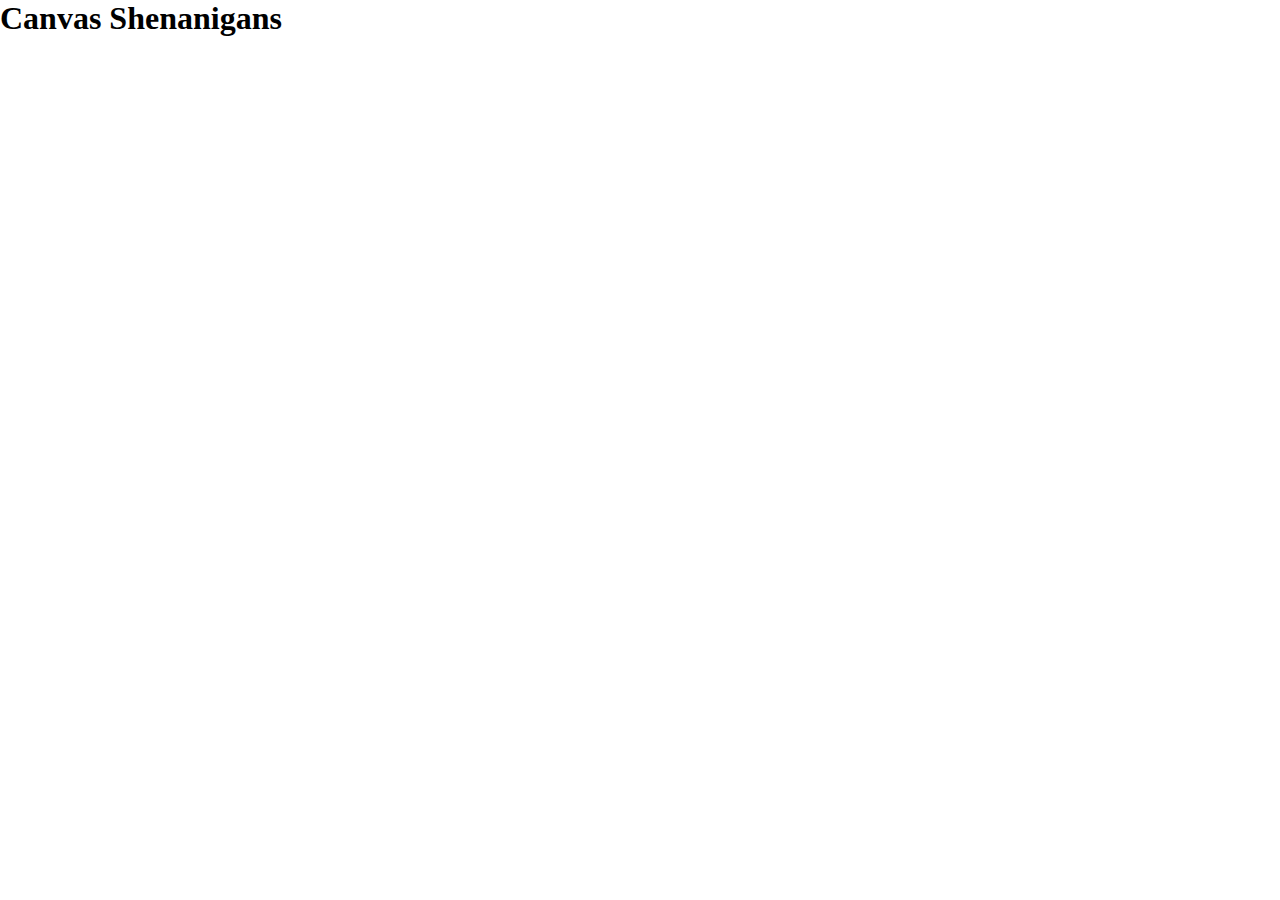
==== index.html @ 0aa45142 "Add initial files" ====
<!DOCTYPE html>
<html>
  <head>
    <meta charset="UTF-8" />
    <meta name="viewport" content="width=device-width, initial-scale=1" />
    <title>Canvas Shenanigans</title>
    <link rel="stylesheet" href="styles.css" />
  </head>

  <body>
    <h1>Canvas Shenanigans</h1>
    <canvas></canvas>

    <script src="canvas.js"></script>
  </body>
</html>
---- styles.css ----
* {
  padding: 0;
  margin: 0;
  box-sizing: border-box;
}
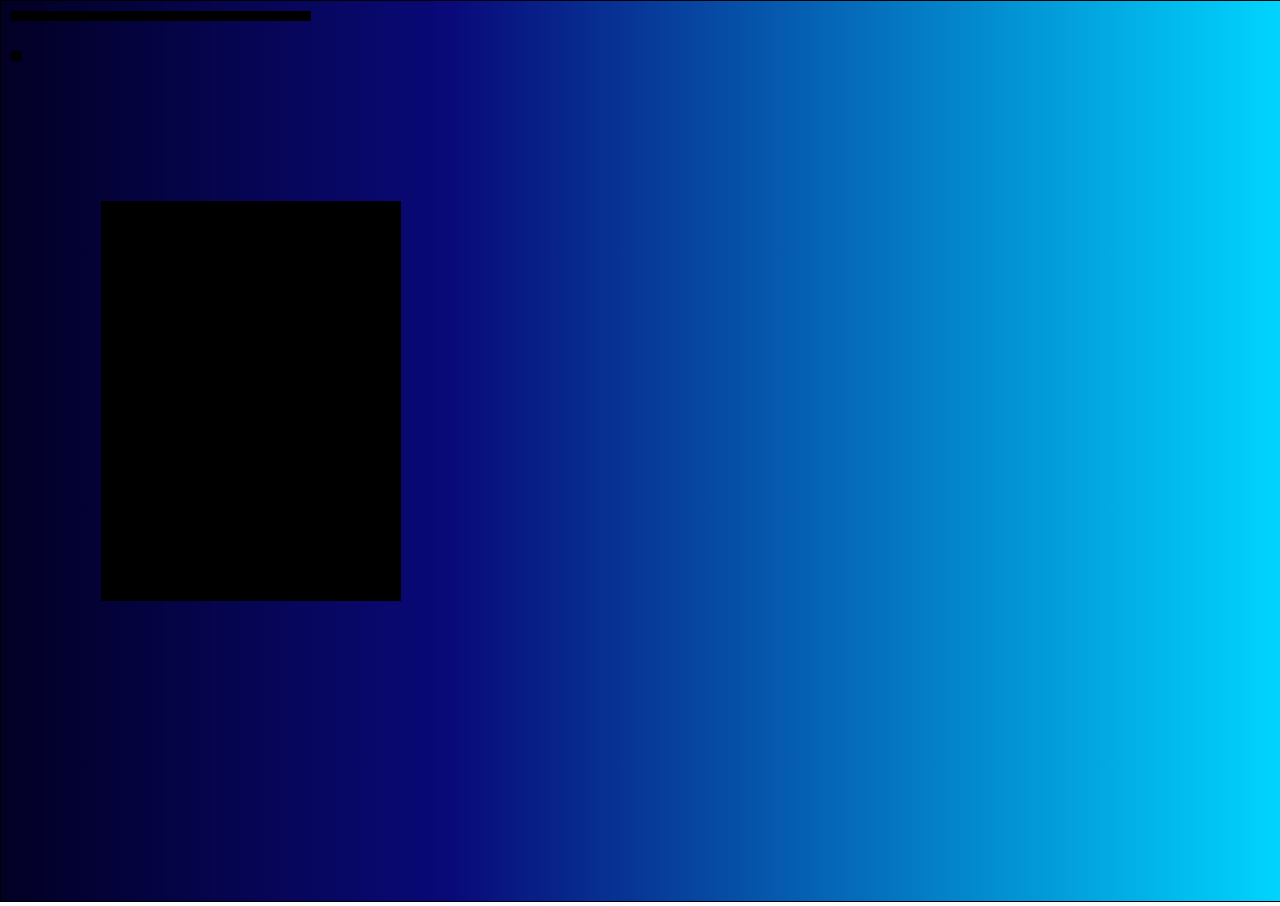
==== commit fd7f02b5: "Add first video code on resizing canvas" ====
--- a/index.html
+++ b/index.html
@@ -8,7 +8,7 @@
   </head>
 
   <body>
-    <h1>Canvas Shenanigans</h1>
+    <!-- <h1>Canvas Shenanigans</h1> -->
     <canvas></canvas>
 
     <script src="canvas.js"></script>
--- a/styles.css
+++ b/styles.css
@@ -1,5 +1,21 @@
-* {
+/* * {
   padding: 0;
   margin: 0;
   box-sizing: border-box;
+} */
+
+canvas {
+  border: 1px solid black;
+  background: linear-gradient(
+    90deg,
+    rgba(2, 0, 36, 1) 0%,
+    rgba(9, 9, 121, 1) 35%,
+    rgba(0, 212, 255, 1) 100%
+  );
+  /* background-color: gradien; */
 }
+
+body {
+  margin: 0;
+  overflow: hidden;
+}
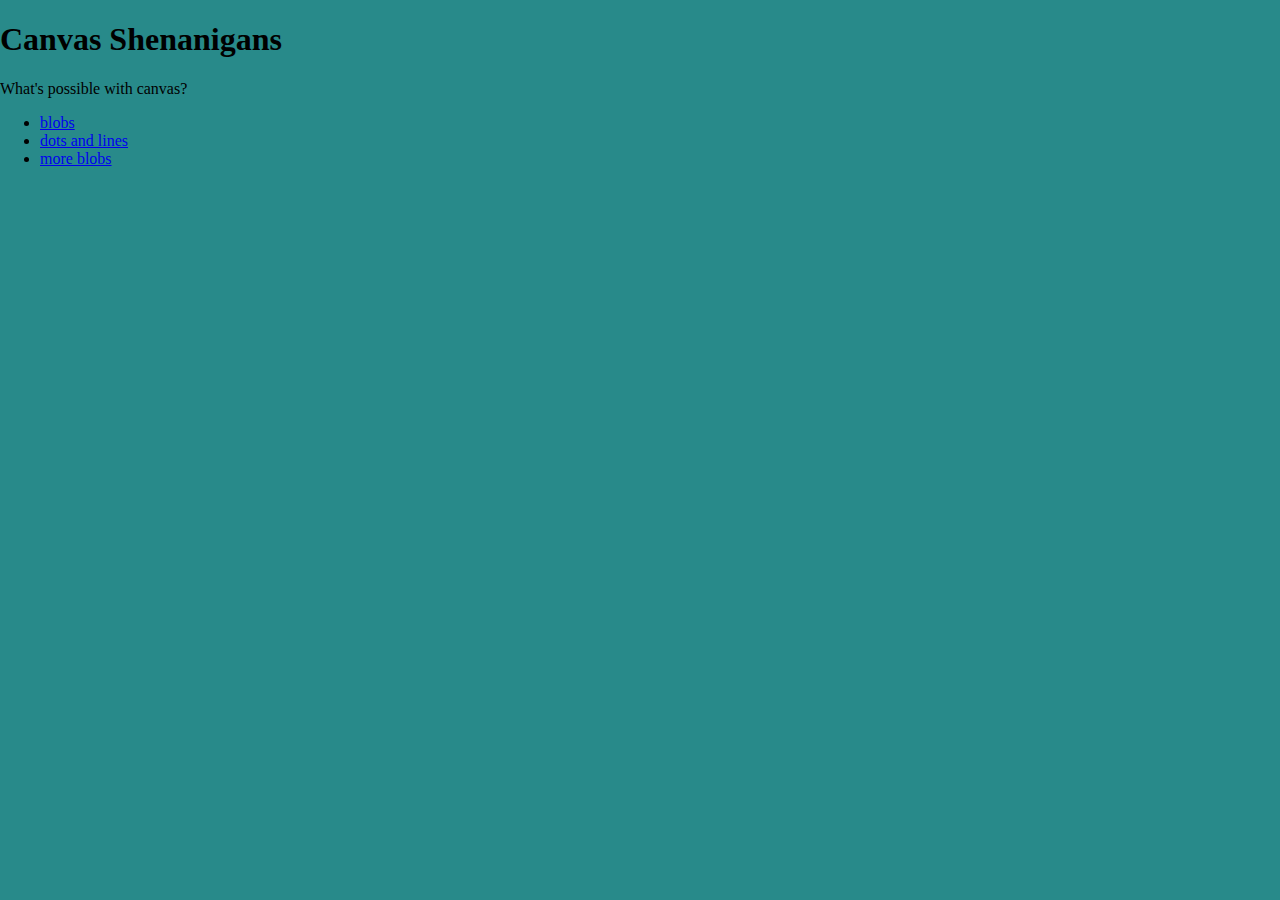
==== commit 6d3e7cac: "Add files to begin dots and lines animation" ====
--- a/index.html
+++ b/index.html
@@ -8,9 +8,17 @@
   </head>
 
   <body>
+    <h1>Canvas Shenanigans</h1>
+    <p>What's possible with canvas?</p>
+    <ul>
+      <li><a href="blobs.html" target="_blank">blobs</a></li>
+      <li><a href="dots-and-lines.html" target="_blank">dots and lines</a></li>
+      <li><a href="blobs.html" target="_blank">more blobs</a></li>
+    </ul>
     <!-- <h1>Canvas Shenanigans</h1> -->
-    <canvas></canvas>
+    <!-- <canvas></canvas> -->
 
-    <script src="canvas.js"></script>
+    <!-- <script src="lib/canvas.js"></script> -->
+    <script type="module" src="app.js"></script>
   </body>
 </html>
--- a/styles.css
+++ b/styles.css
@@ -5,17 +5,18 @@
 } */
 
 canvas {
-  border: 1px solid black;
-  background: linear-gradient(
+  /* border: 1px solid black; */
+  /* background: linear-gradient(
     90deg,
     rgba(2, 0, 36, 1) 0%,
     rgba(9, 9, 121, 1) 35%,
     rgba(0, 212, 255, 1) 100%
-  );
+  ); */
   /* background-color: gradien; */
 }
 
 body {
+  background: hsl(180, 55%, 35%);
   margin: 0;
   overflow: hidden;
 }
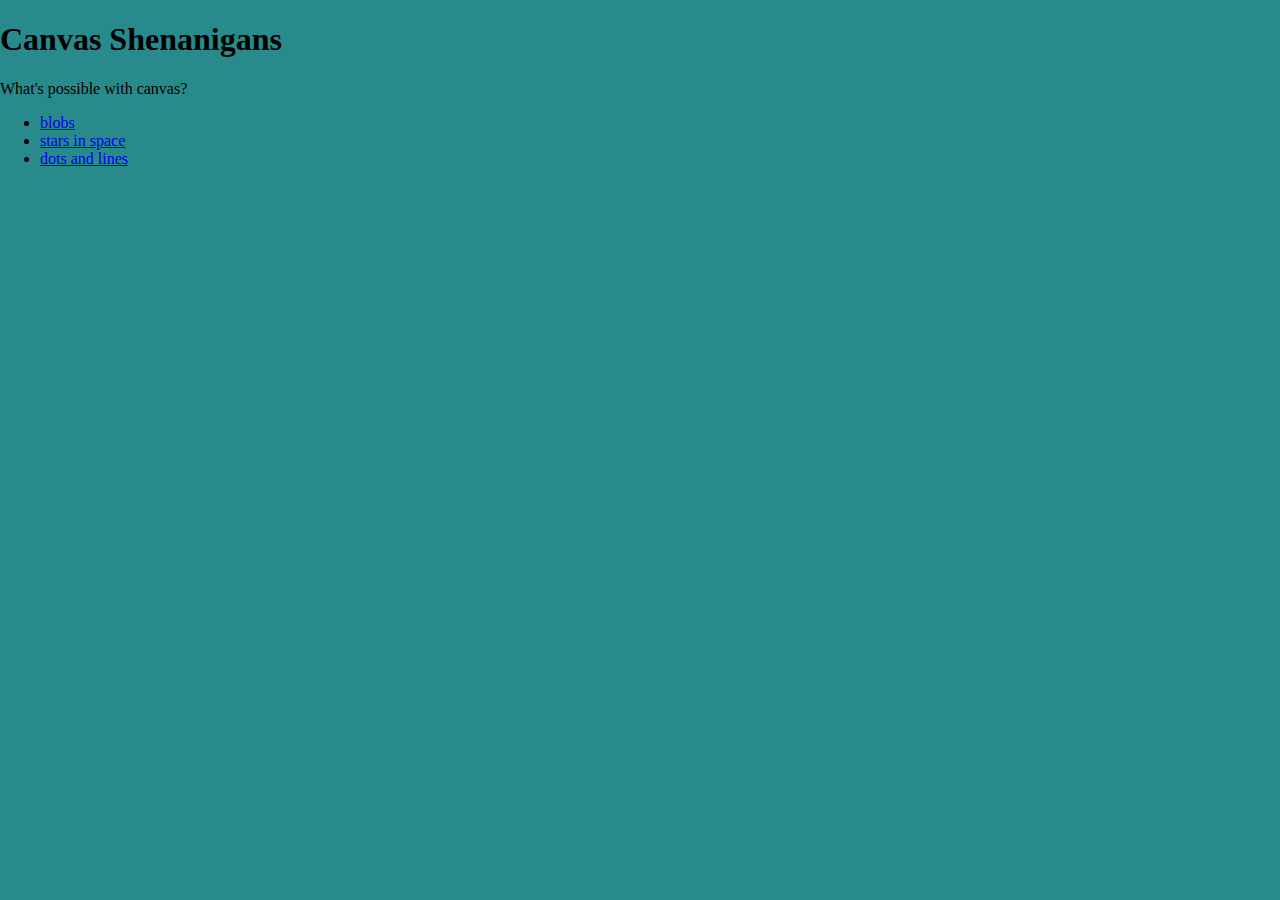
==== commit aa1d338c: "Split out stars-in-space as a separate page" ====
--- a/index.html
+++ b/index.html
@@ -12,8 +12,8 @@
     <p>What's possible with canvas?</p>
     <ul>
       <li><a href="blobs.html" target="_blank">blobs</a></li>
+      <li><a href="stars-in-space.html" target="_blank">stars in space</a></li>
       <li><a href="dots-and-lines.html" target="_blank">dots and lines</a></li>
-      <li><a href="blobs.html" target="_blank">more blobs</a></li>
     </ul>
     <!-- <h1>Canvas Shenanigans</h1> -->
     <!-- <canvas></canvas> -->
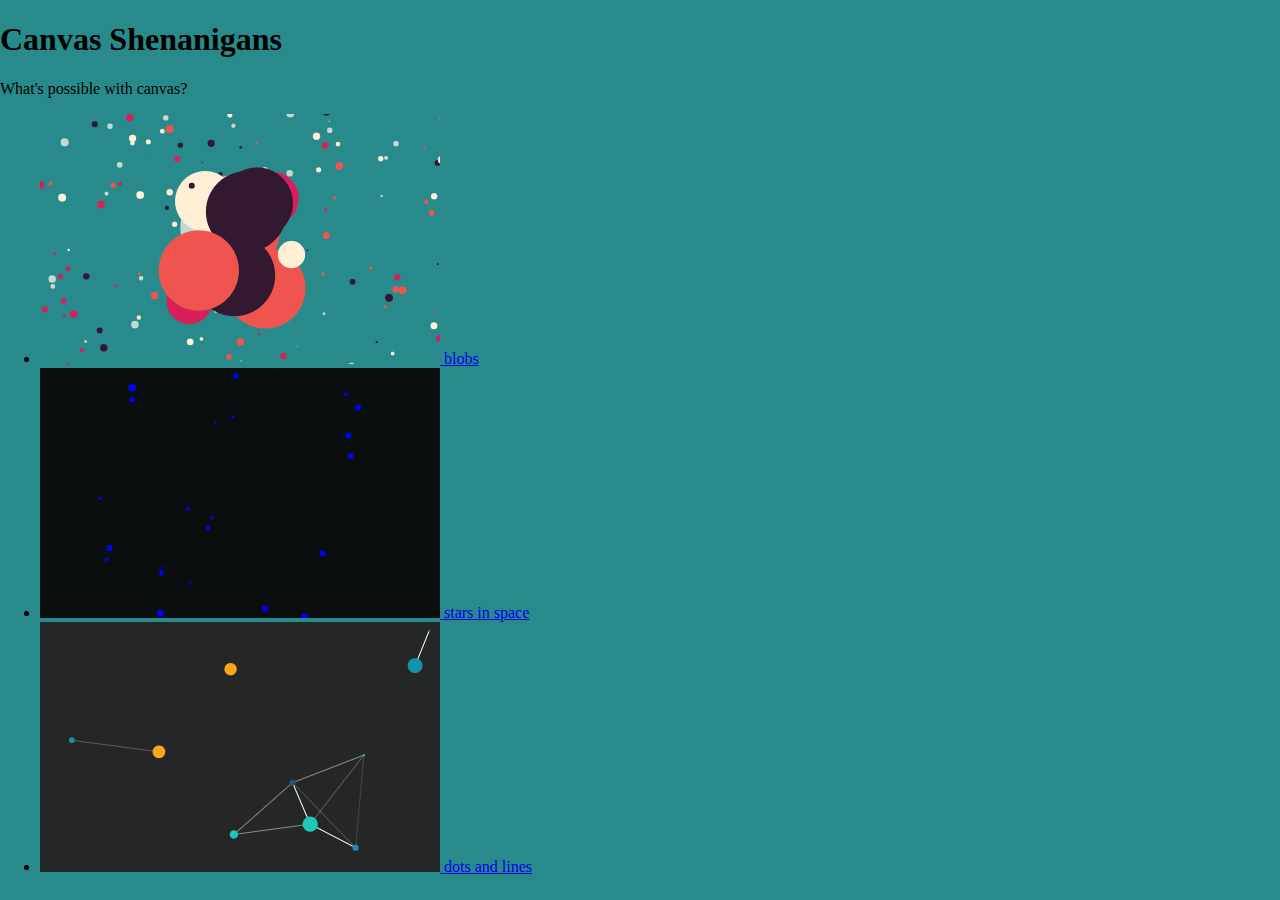
==== commit 702e49b2: "Add thumbnails to main page" ====
--- a/index.html
+++ b/index.html
@@ -11,9 +11,25 @@
     <h1>Canvas Shenanigans</h1>
     <p>What's possible with canvas?</p>
     <ul>
-      <li><a href="blobs.html" target="_blank">blobs</a></li>
-      <li><a href="stars-in-space.html" target="_blank">stars in space</a></li>
-      <li><a href="dots-and-lines.html" target="_blank">dots and lines</a></li>
+      <li>
+        <a href="blobs.html">
+          <img src="images\canvas-blobs.png" loading="lazy" />
+          blobs
+        </a>
+      </li>
+      <li>
+        <!-- <a href="stars-in-space.html" target="_blank" -->
+        <a href="stars-in-space.html"
+          ><img src="images\canvas-stars.png" loading="lazy" />
+          stars in space
+        </a>
+      </li>
+      <li>
+        <a href="dots-and-lines.html"
+          ><img src="images\canvas-dots-and-lines.png" loading="lazy" />
+          dots and lines
+        </a>
+      </li>
     </ul>
     <!-- <h1>Canvas Shenanigans</h1> -->
     <!-- <canvas></canvas> -->
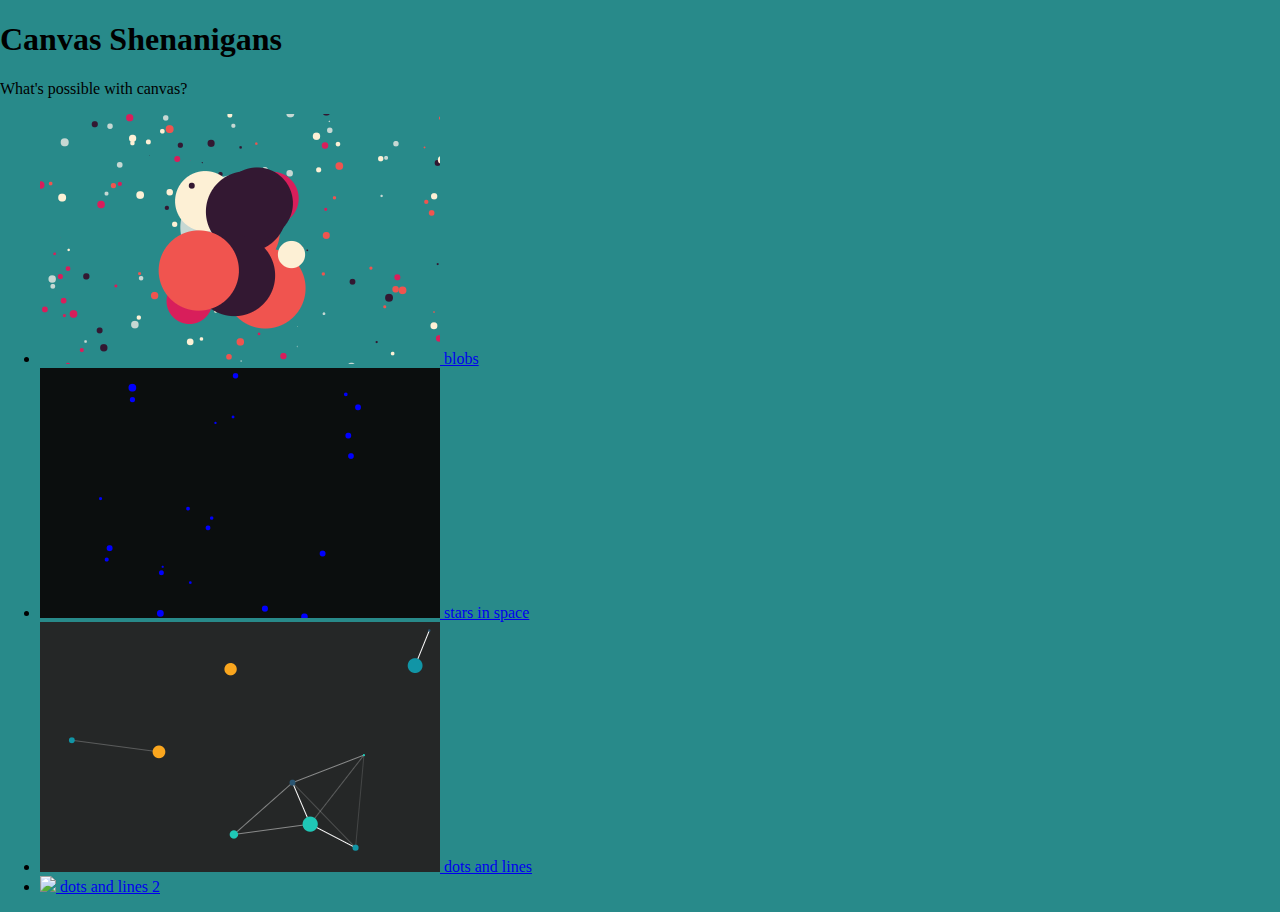
==== commit 46547be8: "Add a bigger bounce boundary and slow velocity" ====
--- a/index.html
+++ b/index.html
@@ -30,6 +30,12 @@
           dots and lines
         </a>
       </li>
+      <li>
+        <a href="dots-and-lines-2.html"
+          ><img src="images\canvas-dots-and-lines-2.png" loading="lazy" />
+          dots and lines 2
+        </a>
+      </li>
     </ul>
     <!-- <h1>Canvas Shenanigans</h1> -->
     <!-- <canvas></canvas> -->
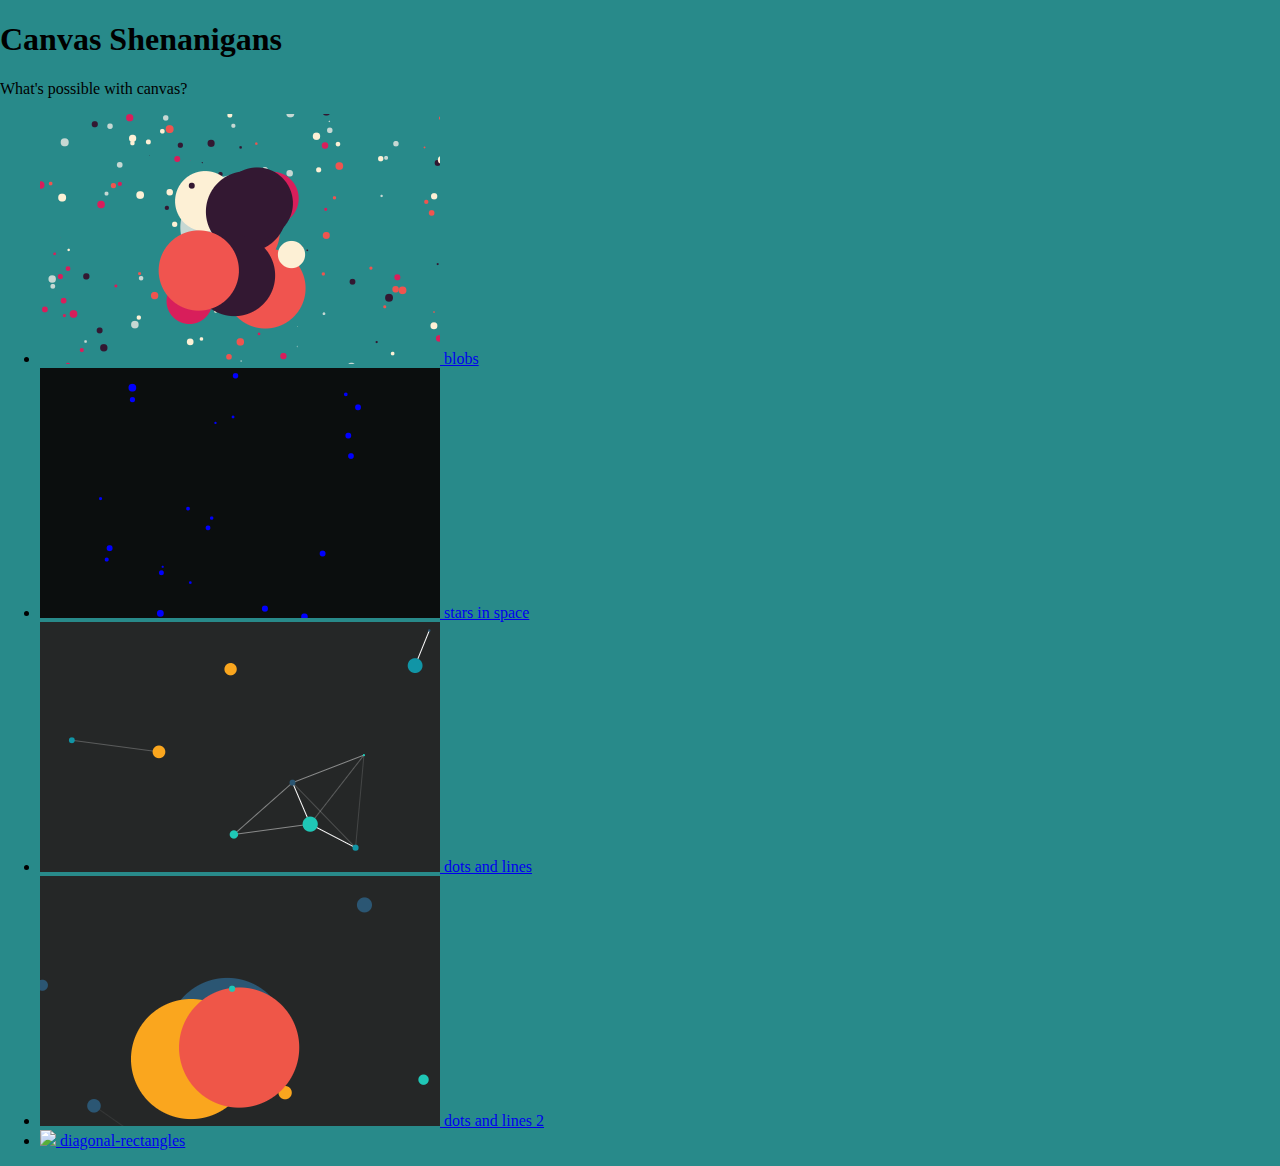
==== commit ba4e3a46: "Add initial diagonal-rectangles files" ====
--- a/index.html
+++ b/index.html
@@ -1,5 +1,5 @@
 <!DOCTYPE html>
-<html>
+<html lang="en">
   <head>
     <meta charset="UTF-8" />
     <meta name="viewport" content="width=device-width, initial-scale=1" />
@@ -36,6 +36,12 @@
           dots and lines 2
         </a>
       </li>
+      <li>
+        <a href="diagonal-rectangles.html"
+          ><img src="#" loading="lazy" />
+          diagonal-rectangles
+        </a>
+      </li>
     </ul>
     <!-- <h1>Canvas Shenanigans</h1> -->
     <!-- <canvas></canvas> -->
--- a/styles.css
+++ b/styles.css
@@ -4,19 +4,8 @@
   box-sizing: border-box;
 } */
 
-canvas {
-  /* border: 1px solid black; */
-  /* background: linear-gradient(
-    90deg,
-    rgba(2, 0, 36, 1) 0%,
-    rgba(9, 9, 121, 1) 35%,
-    rgba(0, 212, 255, 1) 100%
-  ); */
-  /* background-color: gradien; */
-}
-
 body {
   background: hsl(180, 55%, 35%);
   margin: 0;
-  overflow: hidden;
+  /* overflow: hidden; */
 }
